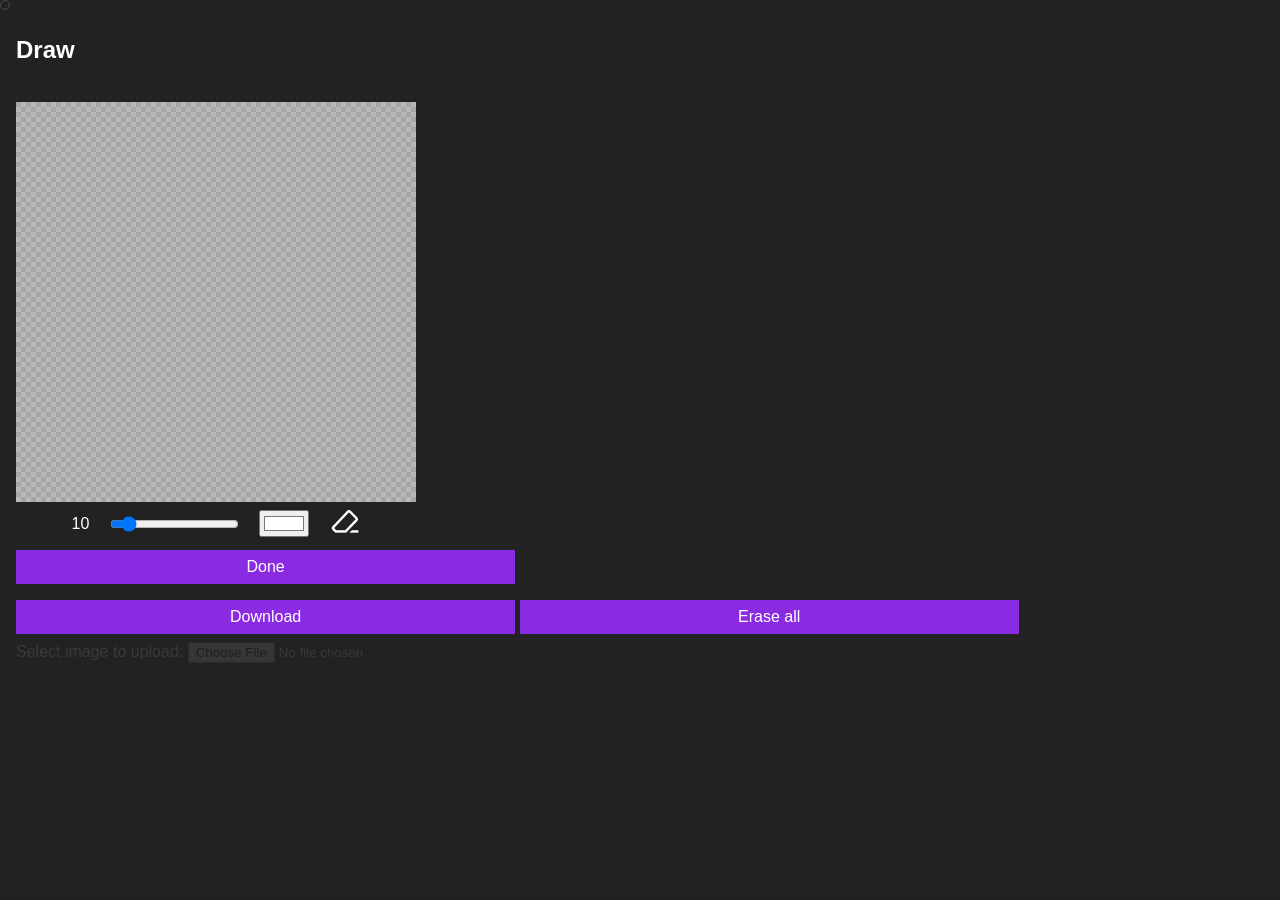
==== frontend/index.html @ a1a62c7d "add backend" ====
<!DOCTYPE html>
<html lang="en">

<head>
    <meta charset="UTF-8">
    <meta name="viewport" content="width=device-width, initial-scale=1.0">
    <link rel="stylesheet" type="text/css" href="paint.css">
    <link rel="stylesheet" href="https://fonts.googleapis.com/css2?family=Material+Symbols+Outlined:opsz,wght,FILL,GRAD@20..48,100..700,0..1,-50..200" />
    <title>Paint</title>
    <link rel="shortcut icon" href="favicon.png" type="image/x-icon">
</head>

<body>
    <main id="editor">
        <h2 id="headingtext">Draw</h2>
        <i id="sentencetext"></i><br>
        <canvas id="paint_canvas" width="400" height="400"></canvas>
        <span id="circularcursor" style="top:0; left:0; width:3px; height:2px;"></span>

        <div class="tools">
            <label for="width" id="brush_size">10</label><input type="range" id="width" value="10" onchange="updateCurSize(this.value)">
            <input type="color" id="color" value="#FFFFFF">
            <input type="checkbox" id="eraser" onclick="setErase()"><label for="eraser"><span class="material-symbols-outlined">
                    ink_eraser
                </span></label>
        </div>

        <button id="btntoinput">Done</button>
        <button onclick="testImage()" type="button" id="test_imagebtn" class="invisible">Continue</button><br>
        <button id="btndownload" class="secondary_button">Download</button>
        <button onclick="clearArea();" class="secondary_button">Erase all</button>
    </main>

    <form method="post" enctype="multipart/form-data" id="imguploadform">
        <label for="fileToUpload" class="opaque">Select image to upload:</label>
        <input type="file" name="fileToUpload" id="fileToUpload" class="opaque"><br>
    </form>

    <div id="preview_window" class="invisible">
        <h2>Preview</h2>
        <div id="imagePreview"></div>
        <button id="btnpreviewdownload" type="button" onclick="downloadPreview()">Download</button><br><br>
        <a href="https://akikurvinen.github.io/touch-paint-js/">Create new</a>
    </div>

    <script src="main.js"></script>
    <script src="download.js"></script>

</body>

</html>
---- frontend/paint.css ----
* {
    box-sizing: border-box;
}

body {
    background-color: #222;
    color: white;
    font-family: Arial, Helvetica, sans-serif;
    margin: 16px;
}

main {
    width: 100%;
    overflow: hidden;
}

#paint_canvas {
    border: none;
    background-color: rgb(185, 185, 185);
    background-image: url('chess-pattern.png');
    /* canvas size must be constant */
    height: 400px;
    width: 400px;
    cursor: none;
    /* drawing with touch must not scroll the page */
    touch-action: none;
}

#circularcursor {
    background-color: transparent;
    border: 1px solid rgb(75, 75, 75);
    height: 20px;
    width: 20px;
    border-radius: 50%;
    -moz-border-radius: 50%;
    -webkit-border-radius: 50%;
    position: absolute;
    z-index: 1;
    pointer-events: none;
}

#brush_size {
    margin-right: 0.25em;
    min-width: 2em;
}

.tools {
    display: flex;
    align-items: center;
    justify-content: center;
    max-width: 400px;
}

button,
a {
    background-color: blueviolet;
    border: none;
    color: white;
    padding: 10px 42px;
    font-size: 16px;
    width: 40%;
    padding: 0.5em 0.5em;
    margin: 0.5em 0;
    text-decoration: none;
}

button:hover,
a:hover {
    background-color: violet;
    cursor: pointer;
}


input {
    margin-right: 20px;
}

.invisible {
    display: none;
}

.opaque {
    opacity: 0.1;
}

.blink {
    animation: fadeIn 1s;
}

#imagePreview {
    display: flex;
    justify-content: flex-start;
    margin-bottom: 2em;
}

#imagePreview img {
    max-width: 150px;
}

/* hide eraser tool checkbox*/
[type="checkbox"] {
    display: none;
}

[type="checkbox"]:not(:checked)+label span,
[type="checkbox"]:checked+label span {
    cursor: pointer;
    font-size: 2em;
}

[type="checkbox"]:not(:checked)+label {
    color: white;
}

[type="checkbox"]:checked+label {
    color: blueviolet;
}

@media screen and (max-width: 600px) {
    #paint_canvas {
        /* canvas size must be constant */
        height: 300px;
        width: 300px;
    }

    #imagePreview {
        justify-content: center;
    }
}

@keyframes fadeIn {
    0% {
        opacity: 0;
    }

    100% {
        opacity: 1;
    }
}
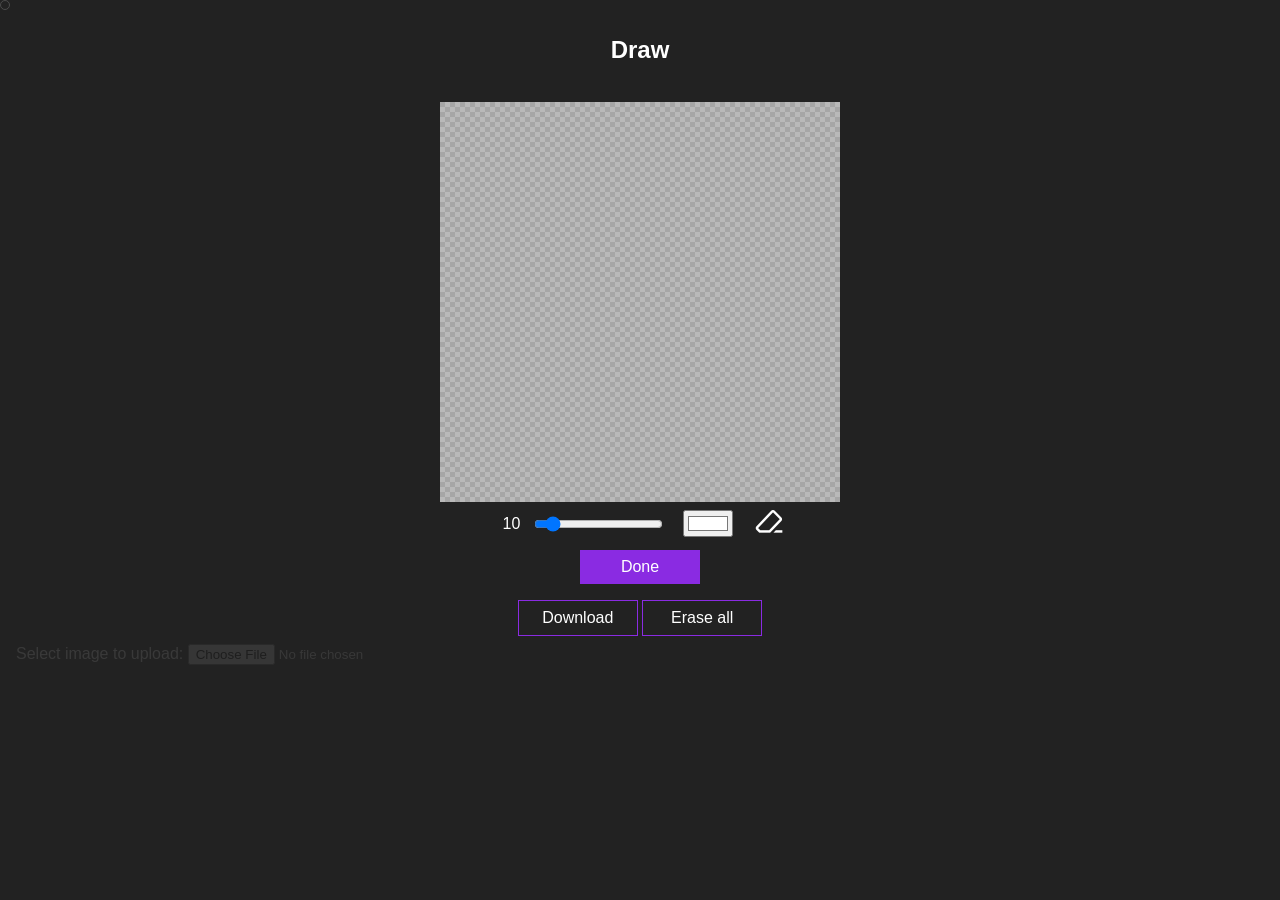
==== commit 20a19b2d: "create user path" ====
--- a/frontend/index.html
+++ b/frontend/index.html
@@ -5,7 +5,8 @@
     <meta charset="UTF-8">
     <meta name="viewport" content="width=device-width, initial-scale=1.0">
     <link rel="stylesheet" type="text/css" href="paint.css">
-    <link rel="stylesheet" href="https://fonts.googleapis.com/css2?family=Material+Symbols+Outlined:opsz,wght,FILL,GRAD@20..48,100..700,0..1,-50..200" />
+    <link rel="stylesheet"
+        href="https://fonts.googleapis.com/css2?family=Material+Symbols+Outlined:opsz,wght,FILL,GRAD@20..48,100..700,0..1,-50..200" />
     <title>Paint</title>
     <link rel="shortcut icon" href="favicon.png" type="image/x-icon">
 </head>
@@ -18,15 +19,17 @@
         <span id="circularcursor" style="top:0; left:0; width:3px; height:2px;"></span>
 
         <div class="tools">
-            <label for="width" id="brush_size">10</label><input type="range" id="width" value="10" onchange="updateCurSize(this.value)">
+            <label for="width" id="brush_size">10</label><input type="range" id="width" value="10"
+                onchange="updateCurSize(this.value)">
             <input type="color" id="color" value="#FFFFFF">
-            <input type="checkbox" id="eraser" onclick="setErase()"><label for="eraser"><span class="material-symbols-outlined">
+            <input type="checkbox" id="eraser" onclick="setErase()"><label for="eraser"><span
+                    class="material-symbols-outlined">
                     ink_eraser
                 </span></label>
         </div>
 
         <button id="btntoinput">Done</button>
-        <button onclick="testImage()" type="button" id="test_imagebtn" class="invisible">Continue</button><br>
+        <br>
         <button id="btndownload" class="secondary_button">Download</button>
         <button onclick="clearArea();" class="secondary_button">Erase all</button>
     </main>
@@ -39,10 +42,16 @@
     <div id="preview_window" class="invisible">
         <h2>Preview</h2>
         <div id="imagePreview"></div>
-        <button id="btnpreviewdownload" type="button" onclick="downloadPreview()">Download</button><br><br>
-        <a href="https://akikurvinen.github.io/touch-paint-js/">Create new</a>
+        <div id="preview_options">
+            <button id="btnbacktoedit" class="secondary_button" type="button" onclick="backToEdit()">Back to edit</button>
+            <button id="btncontinuepreview" type="button" onclick="continueFromPreview()">Continue</button>
+        </div>
+        <div id="preview_next" class="invisible">
+            <button id="btnpreviewdownload" class="secondary_button" type="button"
+                onclick="downloadPreview()">Download</button><br><br>
+            <a href="index.html" class="secondary_button">Create new</a>
+        </div>
     </div>
-
     <script src="main.js"></script>
     <script src="download.js"></script>
 
--- a/frontend/paint.css
+++ b/frontend/paint.css
@@ -12,6 +12,7 @@
 main {
     width: 100%;
     overflow: hidden;
+    text-align: center;
 }
 
 #paint_canvas {
@@ -44,11 +45,18 @@
     min-width: 2em;
 }
 
+#preview_window {
+    text-align: center;
+}
+
 .tools {
     display: flex;
     align-items: center;
     justify-content: center;
     max-width: 400px;
+    margin-left:auto;
+    margin-right:auto;
+    padding-left: 0;
 }
 
 button,
@@ -56,12 +64,12 @@
     background-color: blueviolet;
     border: none;
     color: white;
-    padding: 10px 42px;
     font-size: 16px;
-    width: 40%;
-    padding: 0.5em 0.5em;
+    width: auto;
+    padding: 0.5em 1em;
     margin: 0.5em 0;
     text-decoration: none;
+    width: 120px;
 }
 
 button:hover,
@@ -70,13 +78,83 @@
     cursor: pointer;
 }
 
+.secondary_button {
+    background-color: transparent;
+    border: 1px solid blueviolet;
+}
+
+.secondary_button:hover {
+    border-color: violet;
+}
 
 input {
     margin-right: 20px;
 }
 
+#backend_upload,
+#displayform {
+    max-width: 400px;
+    margin-left: auto;
+    margin-right: auto;
+    margin-bottom: 1em;
+    padding: 1em;
+    background-color: #2e2e2e;
+    border: 1px solid #444;
+    border-radius: 8px;
+    text-align: left;
+}
+
+#backend_upload .field,
+#displayform .field {
+    display: flex;
+    flex-direction: column;
+    margin-bottom: 0.75em;
+}
+
+#backend_upload label,
+#displayform label {
+    margin-bottom: 0.25em;
+    font-size: 0.9em;
+    color: #ccc;
+}
+
+#backend_upload input[type="text"],
+#displayform input[type="text"] {
+    width: 100%;
+    margin-right: 0;
+    padding: 0.5em;
+    font-size: 16px;
+    color: white;
+    background-color: #1a1a1a;
+    border: 1px solid #555;
+    border-radius: 4px;
+}
+
+#backend_upload input[type="text"]:focus,
+#displayform input[type="text"]:focus {
+    outline: none;
+    border-color: blueviolet;
+}
+
+#backend_upload button,
+#displayform button {
+    margin: 0.25em 0 0;
+}
+
+#upload_status,
+#display_status {
+    min-height: 1.2em;
+    margin: 0.75em 0 0.25em;
+    font-size: 0.9em;
+}
+
+#display_link {
+    display: inline-block;
+    margin: 0.25em 0 0;
+}
+
 .invisible {
-    display: none;
+    display: none !important;
 }
 
 .opaque {
@@ -89,7 +167,7 @@
 
 #imagePreview {
     display: flex;
-    justify-content: flex-start;
+    justify-content: center;
     margin-bottom: 2em;
 }
 
@@ -97,6 +175,14 @@
     max-width: 150px;
 }
 
+details {
+    background-color: #2e2e2e;
+    padding: 1em;
+}
+details form{
+    text-align: left;
+    margin-top: 1em;
+}
 /* hide eraser tool checkbox*/
 [type="checkbox"] {
     display: none;
